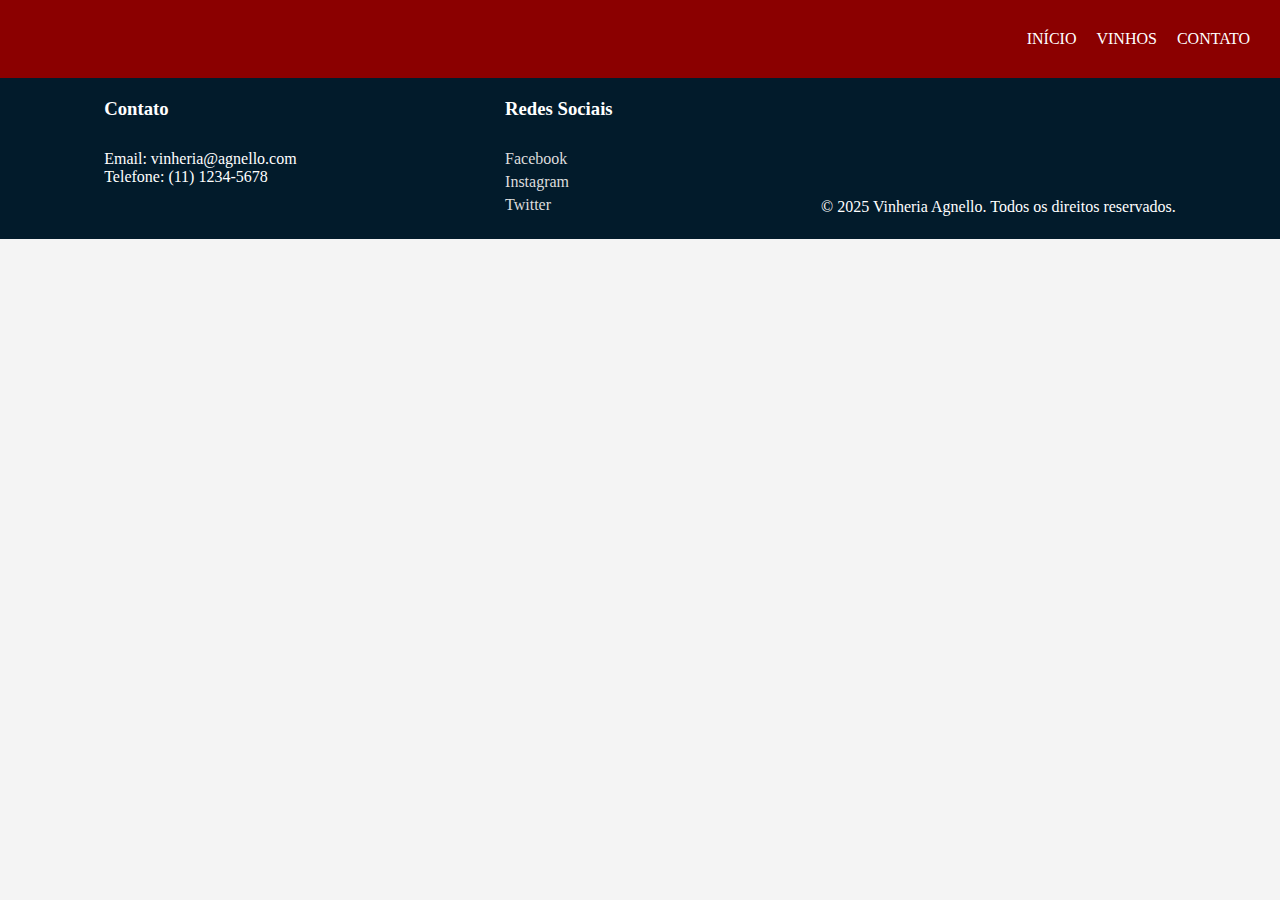
==== contato.html @ 5621e55e "editando css e adicionando links para outras abas" ====
<!DOCTYPE html>
<html lang="pt-br">
<head>
    <meta charset="UTF-8">
    <meta name="viewport" content="width=device-width, initial-scale=1.0">
    <!--ADICIONANDO O ICONE-->
    <link rel="shortcut icon" href="./src/css/estilo.css">
    <!--CHAMANDO O CSS EXTERNO-->
    <link rel ="stylesheet" href="./src/css/estilo.css">
    <title>Contatos</title>
</head>
<body>
    <!--Tudo da pagina fica dentro do container-->
    <div id = "contaier">
        <header>
            <nav>
                <ul>
                    <li><a href="index.html">Início</a></li>
                    <li><a href="vinhos.html">Vinhos</a></li>
                    <li><a href="contato.html">Contato</a></li>
                </ul>
            </nav>
        </header>

        <div id = "conteudoIndex"> 
            <main>







            </main>
            
            <footer>
                <div class="footer-content">
                    <div class="contato">
                        <h3>Contato</h3>
                        <p>Email: vinheria@agnello.com</p>
                        <p>Telefone: (11) 1234-5678</p>
                    </div>
                    <div class="redesSociais">
                        <h3>Redes Sociais</h3>
                        <ul>
                            <li><a href="https://www.facebook.com">Facebook</a></li>
                            <li><a href="https://www.instagram.com">Instagram</a></li>
                            <li><a href="https://www.x.com">Twitter</a></li>
                        </ul>
                    </div>
                    <div class="direitos">
                        <p>&copy; 2025 Vinheria Agnello. Todos os direitos reservados.</p>
                    </div>
                </div>
            </footer>

    </div>
</body>
</html>
---- src/css/estilo.css ----
*{
    margin: 0%;
    padding: 0%;
    box-sizing: border-box;
}
body{
    background: #f4f4f4;
}
#container{
    display: flex;
    flex-direction: column;
    min-height: 100vh;
}
header{
    background: darkred;
    color: white;
    padding: 20px;
    display: flex;
    justify-content: right;
    font-family: Georgia, 'Times New Roman', Times, serif;
}
header nav ul{
    list-style: none;
    padding: 0%;
    /*top botton e fight ,left*/
    margin: 10px 0;
    display: flex;
}
header nav ul li a{
    color: white;
    text-decoration: none;
    text-transform: uppercase;
    padding: 5px 10px;
}
header nav ul li a:hover{
    text-decoration: underline 5px rgb(71, 1, 1);
}
main{
    display: flex;
    flex-wrap: wrap;
}

/* PARTE DA LOJA */
.produto{
    width: 200px;
    height: 450px; 
    margin: 20px;
    padding: 20px;
    border: 1px solid #ddd;
    background-image: linear-gradient(#920a00,#360404);
    color:#fff;
    border-radius: 30px;
}
.produto img{
    max-width: 100%;
    height: auto;
    margin-bottom: 10px;
}
.preco{
    font-weight: 700;
    margin-top: 50px;
    color:rgb(255, 255, 255);
    font-size: 1.7rem;
}
.tituloVinho{
    text-align: center;
}
button{
    background: rgb(245, 245, 245);
    margin-top: 30px;
    padding: 15px 45px;
    border-radius: 20px;
    cursor: pointer;
}
button:hover{
    background: #021b2b;
    color:rgb(255, 255, 255);
}
aside{
    width: 200px;
    padding: 10px;
    background: #f8f8f8;
}
footer{
    background: #021b2b; 
    color:#fff;
    padding: 20px 0;
    margin-top: auto;
}

.footer-content{
    display: flex;
    justify-content: space-around;
    max-width: 100%;
    margin: 0 auto;
}


.footer-content h3{
    margin-bottom: 30px; 
}
.footer-content ul{
    list-style: none;
    padding: 0;
}
.footer-content li{
    margin-bottom: 5px;
}
.footer-content a{
    color:#ddd;/*COR DA FONTE*/
    text-decoration: none;
}
.direitos{
    margin-top: 100px;
}

/* PARTE DO INDEX */

.bemVindo{
    width: 2000px;
    height: 200px; 
    margin: 100px;
    padding: 20px;
    background-image: linear-gradient(#920a00,#360404);
    color:#fff;
    border-radius: 30px;
}

.saibaMais{
    text-align: center;
    margin: 50px;
}

.bemVindo img{
    max-width: 100%;
    height: auto;
    margin-bottom: 10px;
}

.bemVindoTXT{
    text-align: center;
    font-weight: 70;
    margin-top: 50px;
    color:rgb(255, 255, 255);
    font-size: 1.7rem;
}

#vinho{
    font-weight: 700;
    margin-top: 50px;
    color:rgb(0, 0, 0);
    font-size: 1.7rem;
}

@media(max-width:768px){
   
    header nav ul{
        display: flex;
        flex-direction: column;
        gap:1rem;
        align-items: center;
    }

    header nav ul li{
        width: 300px;
        height: 50px;
        background-image: linear-gradient(#021b2b,#784ba0,#6a1d49); 
        text-align: center; 
        border-radius: 40px;
        font-size: 1.5rem; /
    }

    header nav ul li a{ 
        display: flex;
        justify-content: center;
        align-items: center;
        color:#fff;/*COR DA FONTE*/
        text-decoration: none;
    }
  
    #conteudo{
        grid-template-columns: 1fr;
    }
    aside{
        display: none;

    }
   
    .footer-content{
        display: flex;
        text-align: center;
        flex-direction: column;
        max-width: 100%;
        margin: 0 auto;
      
    }
}
---- src/css/estilo.css ----
*{
    margin: 0%;
    padding: 0%;
    box-sizing: border-box;
}
body{
    background: #f4f4f4;
}
#container{
    display: flex;
    flex-direction: column;
    min-height: 100vh;
}
header{
    background: darkred;
    color: white;
    padding: 20px;
    display: flex;
    justify-content: right;
    font-family: Georgia, 'Times New Roman', Times, serif;
}
header nav ul{
    list-style: none;
    padding: 0%;
    /*top botton e fight ,left*/
    margin: 10px 0;
    display: flex;
}
header nav ul li a{
    color: white;
    text-decoration: none;
    text-transform: uppercase;
    padding: 5px 10px;
}
header nav ul li a:hover{
    text-decoration: underline 5px rgb(71, 1, 1);
}
main{
    display: flex;
    flex-wrap: wrap;
}

/* PARTE DA LOJA */
.produto{
    width: 200px;
    height: 450px; 
    margin: 20px;
    padding: 20px;
    border: 1px solid #ddd;
    background-image: linear-gradient(#920a00,#360404);
    color:#fff;
    border-radius: 30px;
}
.produto img{
    max-width: 100%;
    height: auto;
    margin-bottom: 10px;
}
.preco{
    font-weight: 700;
    margin-top: 50px;
    color:rgb(255, 255, 255);
    font-size: 1.7rem;
}
.tituloVinho{
    text-align: center;
}
button{
    background: rgb(245, 245, 245);
    margin-top: 30px;
    padding: 15px 45px;
    border-radius: 20px;
    cursor: pointer;
}
button:hover{
    background: #021b2b;
    color:rgb(255, 255, 255);
}
aside{
    width: 200px;
    padding: 10px;
    background: #f8f8f8;
}
footer{
    background: #021b2b; 
    color:#fff;
    padding: 20px 0;
    margin-top: auto;
}

.footer-content{
    display: flex;
    justify-content: space-around;
    max-width: 100%;
    margin: 0 auto;
}


.footer-content h3{
    margin-bottom: 30px; 
}
.footer-content ul{
    list-style: none;
    padding: 0;
}
.footer-content li{
    margin-bottom: 5px;
}
.footer-content a{
    color:#ddd;/*COR DA FONTE*/
    text-decoration: none;
}
.direitos{
    margin-top: 100px;
}

/* PARTE DO INDEX */

.bemVindo{
    width: 2000px;
    height: 200px; 
    margin: 100px;
    padding: 20px;
    background-image: linear-gradient(#920a00,#360404);
    color:#fff;
    border-radius: 30px;
}

.saibaMais{
    text-align: center;
    margin: 50px;
}

.bemVindo img{
    max-width: 100%;
    height: auto;
    margin-bottom: 10px;
}

.bemVindoTXT{
    text-align: center;
    font-weight: 70;
    margin-top: 50px;
    color:rgb(255, 255, 255);
    font-size: 1.7rem;
}

#vinho{
    font-weight: 700;
    margin-top: 50px;
    color:rgb(0, 0, 0);
    font-size: 1.7rem;
}

@media(max-width:768px){
   
    header nav ul{
        display: flex;
        flex-direction: column;
        gap:1rem;
        align-items: center;
    }

    header nav ul li{
        width: 300px;
        height: 50px;
        background-image: linear-gradient(#021b2b,#784ba0,#6a1d49); 
        text-align: center; 
        border-radius: 40px;
        font-size: 1.5rem; /
    }

    header nav ul li a{ 
        display: flex;
        justify-content: center;
        align-items: center;
        color:#fff;/*COR DA FONTE*/
        text-decoration: none;
    }
  
    #conteudo{
        grid-template-columns: 1fr;
    }
    aside{
        display: none;

    }
   
    .footer-content{
        display: flex;
        text-align: center;
        flex-direction: column;
        max-width: 100%;
        margin: 0 auto;
      
    }
}
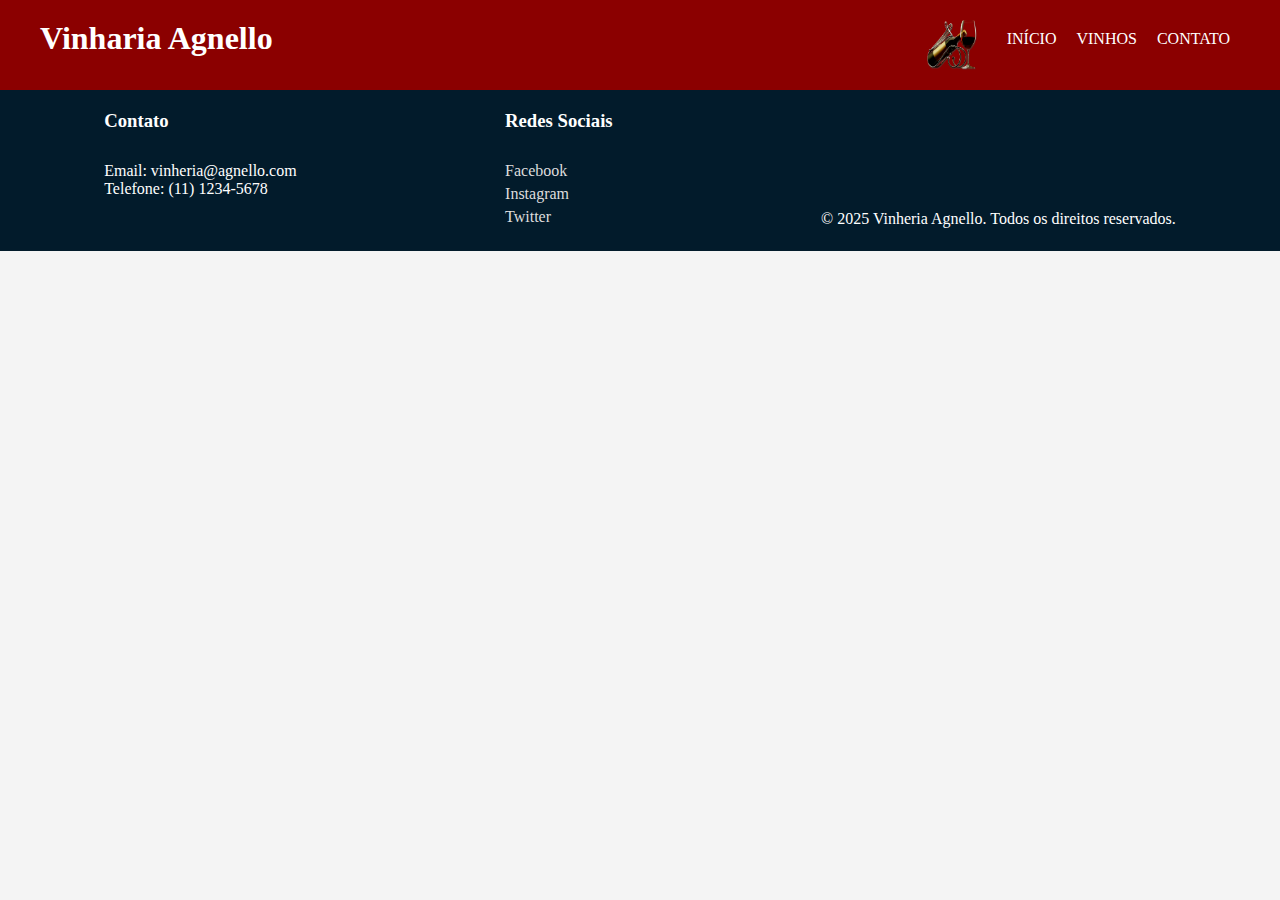
==== commit e25d9450: "Criando um título para a página" ====
--- a/contato.html
+++ b/contato.html
@@ -11,8 +11,10 @@
 </head>
 <body>
     <!--Tudo da pagina fica dentro do container-->
-    <div id = "contaier">
+    <div id = "container">
         <header>
+            <h1>Vinharia Agnello</h1>
+            <img src="./src/assets/vinho h1.png" alt="Imagem do Logo da Vinheria" class="logo">
             <nav>
                 <ul>
                     <li><a href="index.html">Início</a></li>
--- a/src/css/estilo.css
+++ b/src/css/estilo.css
@@ -19,6 +19,29 @@
     justify-content: right;
     font-family: Georgia, 'Times New Roman', Times, serif;
 }
+header h1{
+    font-size: 2rem;
+    margin-right: auto;
+    margin-left: 20px;
+}
+header h1 a{
+    color: rgb(250, 245, 245);
+    text-decoration: none;
+}
+
+header img{
+    width: 50px;
+    height: 50px;
+    margin-right: 20px;
+}
+header nav{
+    display: middle;
+    align-items: middle;
+    justify-content: middle;
+    margin-right: 20px;
+}
+    
+
 header nav ul{
     list-style: none;
     padding: 0%;
--- a/src/css/estilo.css
+++ b/src/css/estilo.css
@@ -19,6 +19,29 @@
     justify-content: right;
     font-family: Georgia, 'Times New Roman', Times, serif;
 }
+header h1{
+    font-size: 2rem;
+    margin-right: auto;
+    margin-left: 20px;
+}
+header h1 a{
+    color: rgb(250, 245, 245);
+    text-decoration: none;
+}
+
+header img{
+    width: 50px;
+    height: 50px;
+    margin-right: 20px;
+}
+header nav{
+    display: middle;
+    align-items: middle;
+    justify-content: middle;
+    margin-right: 20px;
+}
+    
+
 header nav ul{
     list-style: none;
     padding: 0%;
